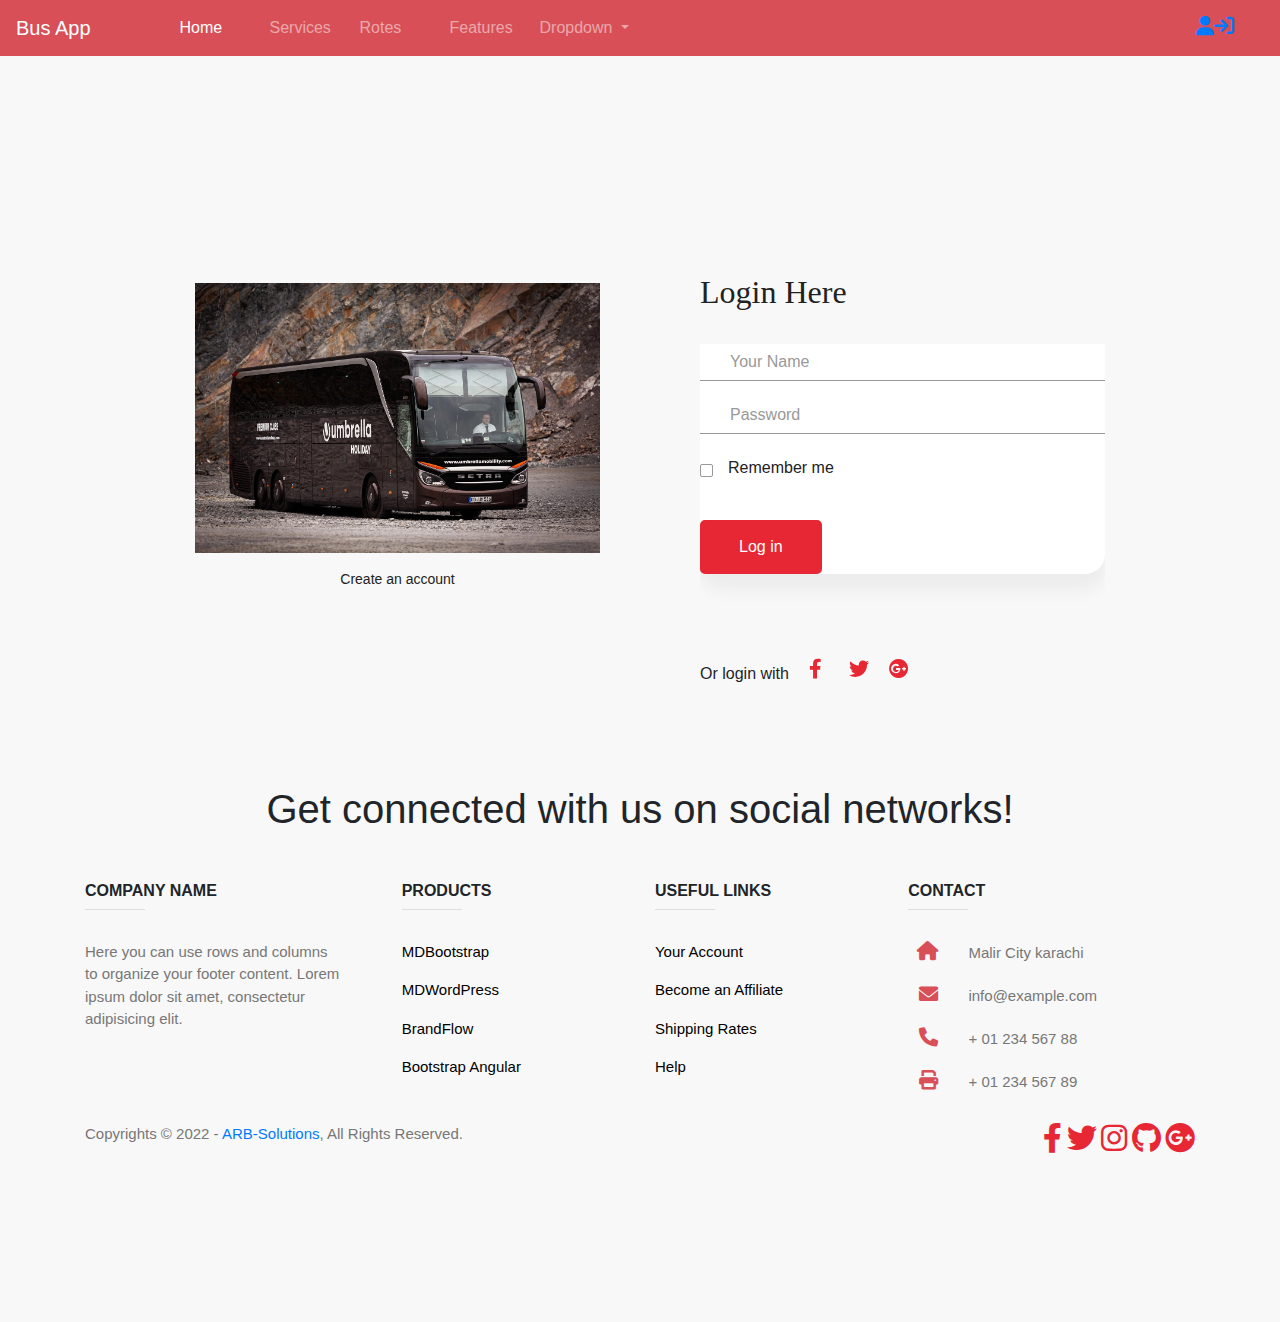
==== login.html @ f2af0d04 "frist commit" ====
<!DOCTYPE html>
<html>
	<head>
		<link rel="shortcut icon" type="image/png" href="img/icon-removebg-preview.png">
		<title>Bus Ticket Book Web</title>
		<!-- font awesome cdn link  -->
		<link rel="stylesheet" href="https://cdnjs.cloudflare.com/ajax/libs/font-awesome/6.0.0/css/all.min.css">
		<meta charset="utf-8">
		<meta name="viewport" content="width=device-width, initial-scale=1">
		<title>Bus web</title>
		<link rel="stylesheet" type="text/css" href="css/login.css">
		<!-- Vendor CSS Files -->
		<link href="assts/css/bootstrap-grid.css" rel="stylesheet">
		<link href="assts/css/bootstrap-grid.css.map" rel="stylesheet">
		<link href="assts/css/bootstrap-grid.min.css" rel="stylesheet">
		<link href="assts/css/bootstrap-grid.min.css.map" rel="stylesheet">
		<link href="assts/css/bootstrap-reboot.css" rel="stylesheet">
		<link href="assts/css/bootstrap-reboot.css.map" rel="stylesheet">
		<link href="assts/css/bootstrap-reboot.min.css" rel="stylesheet">
		<link href="assts/css/bootstrap-reboot.min.css.map" rel="stylesheet">
		<link href="assts/css/bootstrap.css" rel="stylesheet">
		<link href="assts/css/bootstrap.css.map" rel="stylesheet">
		<link href="assts/css/bootstrap.min.css" rel="stylesheet">
		<link href="assts/css/bootstrap.min.css.map" rel="stylesheet">
	  
	</head>
<body>
  <!-- nav -->
<nav class="navbar navbar-expand-lg navbar-dark">
	<a class="navbar-brand" href="inderx.html">Bus App</a>
	<button class="navbar-toggler" type="button" data-toggle="collapse" data-target="#navbarSupportedContent"
		aria-controls="navbarSupportedContent" aria-expanded="false" aria-label="Toggle navigation">
		<span class="navbar-toggler-icon"></span>
	</button>

	<div class="collapse navbar-collapse" id="navbarSupportedContent">
		<ul class="navbar-nav mr-auto">
			<li class="nav-item active">
				<a class="nav-link" href="#">Home <span class="sr-only">(current)</span></a>
			</li>
			<li class="nav-item">
				<a class="nav-link" href="#">Services</a>
			</li>
			<li class="nav-item">
				<a class="nav-link" href="#">Rotes</a>
			</li>
			<li class="nav-item">
				<a class="nav-link" href="#">Features</a>
			</li>
			<span class="abc">
				<li class="nav-item dropdown">
					<a class="nav-link dropdown-toggle" href="#" id="navbarDropdown" role="button"
						data-toggle="dropdown" aria-haspopup="true" aria-expanded="false">
						Dropdown
					</a>
					<div class="dropdown-menu" aria-labelledby="navbarDropdown">
						<a class="dropdown-item" href="#">Action</a>
						<a class="dropdown-item" href="#">Another action</a>
						<div class="dropdown-divider"></div>
						<a class="dropdown-item" href="#">Something else here</a>
					</div>
				</li>
			</span>

		</ul>
		<form class="form-inline my-2 my-lg-0" style="margin-right: 30px;">
			<a href="login.html"><span><i class="fa fa-user" aria-hidden="true"></i></span></a>
			<a href="restrition.html"><span><i class="fa fa-sign-in" aria-hidden="true"></i></span></a>
		</form>
	</div>
</nav>
<!-- nav end -->
  <div class="main">

  <!-- Sign up form -->
  
        <!-- Sing in  Form -->
        <section class="sign-in">
          <div class="container">
              <div class="signin-content">
                  <div class="signin-image">
                      <figure><img src="img/download.jpg" alt="sing up image"></figure>
                      <a href="#" class="signup-image-link">Create an account</a>
                  </div>

                  <div class="signin-form">
                      <h2 class="form-title">Login Here</h2>
                      <form method="POST" class="register-form" id="login-form" action="availableset.html" >
                          <div class="form-group">
                              <label for="your_name"><i class="zmdi zmdi-account material-icons-name"></i></label>
                              <input type="text" name="your_name" id="your_name" placeholder="Your Name"/>
                          </div>
                          <div class="form-group">
                              <label for="your_pass"><i class="zmdi zmdi-lock"></i></label>
                              <input type="password" name="your_pass" id="your_pass" placeholder="Password"/>
                          </div>
                          <div class="form-group">
                              <input type="checkbox" name="remember-me" id="remember-me" class="agree-term" />
                              <label for="remember-me" class="label-agree-term"><span><span></span></span>Remember me</label>
                          </div>
                          <div class="form-group form-button">
                              <input type="submit" name="signin" id="signin" class="form-submit" value="Log in"/>
                          </div>
                      </form>
                      <div class="social-login">
                          <span class="social-label">Or login with</span>
                          <ul class="socials">
                              <li><a href="#"><i class="fab fa-facebook-f"></i></a></li>
                              <li><a href="#"><i class="fab fa-twitter"></i></a></li>
                              <li><a href="#"><i class="fab fa-google-plus"></i></i></a></li>
                          </ul>
                      </div>
                  </div>
              </div>
          </div>
      </section>
      <!-- Footer -->
<footer class="page-footer font-small blue-grey lighten-5">


	<div class="container">

		<!-- Grid row-->
		<div class="he">

			<!-- Grid column -->

			<h1>Get connected with us on social networks!</h1>


		</div>
		<!-- Grid row-->

	</div>

	<!-- Footer Links -->
	<div class="container text-center text-md-left mt-5">

		<!-- Grid row -->
		<div class="row mt-3 dark-grey-text">

			<!-- Grid column -->
			<div class="col-md-3 col-lg-4 col-xl-3 mb-4">

				<!-- Content -->
				<h6 class="text-uppercase font-weight-bold">Company name</h6>
				<hr class="teal accent-3 mb-4 mt-0 d-inline-block mx-auto" style="width: 60px;">
				<p>Here you can use rows and columns to organize your footer content. Lorem ipsum dolor sit
					amet,
					consectetur
					adipisicing elit.</p>

			</div>
			<!-- Grid column -->

			<!-- Grid column -->
			<div class="col-md-2 col-lg-2 col-xl-2 mx-auto mb-4">

				<!-- Links -->
				<h6 class="text-uppercase font-weight-bold">Products</h6>
				<hr class="teal accent-3 mb-4 mt-0 d-inline-block mx-auto" style="width: 60px;">
				<p>
					<a class="dark-grey-text" href="#!">MDBootstrap</a>
				</p>
				<p>
					<a class="dark-grey-text" href="#!">MDWordPress</a>
				</p>
				<p>
					<a class="dark-grey-text" href="#!">BrandFlow</a>
				</p>
				<p>
					<a class="dark-grey-text" href="#!">Bootstrap Angular</a>
				</p>

			</div>
			<!-- Grid column -->

			<!-- Grid column -->
			<div class="col-md-3 col-lg-2 col-xl-2 mx-auto mb-4">

				<!-- Links -->
				<h6 class="text-uppercase font-weight-bold">Useful links</h6>
				<hr class="teal accent-3 mb-4 mt-0 d-inline-block mx-auto" style="width: 60px;">
				<p>
					<a class="dark-grey-text" href="#!">Your Account</a>
				</p>
				<p>
					<a class="dark-grey-text" href="#!">Become an Affiliate</a>
				</p>
				<p>
					<a class="dark-grey-text" href="#!">Shipping Rates</a>
				</p>
				<p>
					<a class="dark-grey-text" href="#!">Help</a>
				</p>

			</div>
			<!-- Grid column -->

			<!-- Grid column -->
			<div class="col-md-4 col-lg-3 col-xl-3 mx-auto mb-md-0 mb-4">

				<!-- Links -->
				<h6 class="text-uppercase font-weight-bold">Contact</h6>
				<hr class="teal accent-3 mb-4 mt-0 d-inline-block mx-auto" style="width: 60px;">
				<p>
					<i class="fas fa-home mr-3"></i> Malir City karachi
				</p>
				<p>
					<i class="fas fa-envelope mr-3"></i> info@example.com
				</p>
				<p>
					<i class="fas fa-phone mr-3"></i> + 01 234 567 88
				</p>
				<p>
					<i class="fas fa-print mr-3"></i> + 01 234 567 89
				</p>

			</div>
			<!-- Grid column -->

		</div>
		<!-- Grid row -->

	</div>
	<!-- Footer Links -->
</footer>
<!-- Footer -->
<!-- copyright -->
<div class="copyright">
	<div class="container">
		<div class="row">
			<div class="col-lg-6 col-md-12">
				<p>Copyrights &copy; 2022 - <a href="https://yaqoob-op.github.io/JAlAL.ARB/">ARB-Solutions</a>,
					All Rights Reserved.</p>
			</div>
			<div class="col-lg-6 text-right col-md-12">
				<div class="social-icons">
					<ul>
						<li><a href="#" target="_blank"><i class="fab fa-facebook-f"></i></a></li>
						<li><a href="#" target="_blank"><i class="fab fa-twitter"></i></a></li>
						<li><a href="#" target="_blank"><i class="fab fa-instagram"></i></a></li>
						<li><a href="#" target="_blank"><i class="fab fa-github"></i></a></li>
						<li><a href="#" target="_blank"><i class="fab fa-google-plus"></i></a></li>
					</ul>
				</div>
			</div>
		</div>
	</div>
</div>
<!-- end copyright -->


</body>
</html>
---- css/login.css ----
nav{
	background: #d84f57;	
}

nav ul {
	display: inline-flex;
	list-style: none;
	color: #fff;
}

nav ul li 
{
	width: 25px;
	margin: 0;
	padding: 0;	
	margin-left: 65px;
} 
nav ul li a
{
	color: #fff;
	text-decoration: none;
}
nav  form span i{
	font-size: 20px;
}
nav  form span i:hover{
	font-size: 35px;
	cursor: pointer;
}
.abc :hover{color: #ffff}
.dropdown:hover .dropdown-menu {
	display: block;
}
.dropdown:hover .dropdown-menu {
	background-color: #d84f57;
}
/*carousel*/
/* @extend display-flex; */
display-flex, .display-flex, .display-flex-center, .signup-content, .signin-content, .social-login, .socials {
  display: flex;
  display: -webkit-flex; }

/* @extend list-type-ulli; */
list-type-ulli, .socials {
  list-style-type: none;
  margin: 0;
  padding: 0; }
a:focus, a:active {
  text-decoration: none;
  outline: none;
  transition: all 300ms ease 0s;
  -moz-transition: all 300ms ease 0s;
  -webkit-transition: all 300ms ease 0s;
  -o-transition: all 300ms ease 0s;
  -ms-transition: all 300ms ease 0s; }

input, select, textarea {
  outline: none;
  appearance: unset !important;
  -moz-appearance: unset !important;
  -webkit-appearance: unset !important;
  -o-appearance: unset !important;
  -ms-appearance: unset !important; }

input::-webkit-outer-spin-button, input::-webkit-inner-spin-button {
  appearance: none !important;
  -moz-appearance: none !important;
  -webkit-appearance: none !important;
  -o-appearance: none !important;
  -ms-appearance: none !important;
  margin: 0; }

input:focus, select:focus, textarea:focus {
  outline: none;
  box-shadow: none !important;
  -moz-box-shadow: none !important;
  -webkit-box-shadow: none !important;
  -o-box-shadow: none !important;
  -ms-box-shadow: none !important; }

input[type=checkbox] {
  appearance: checkbox !important;
  -moz-appearance: checkbox !important;
  -webkit-appearance: checkbox !important;
  -o-appearance: checkbox !important;
  -ms-appearance: checkbox !important; }

input[type=radio] {
  appearance: radio !important;
  -moz-appearance: radio !important;
  -webkit-appearance: radio !important;
  -o-appearance: radio !important;
  -ms-appearance: radio !important; }

img {
  max-width: 100%;
  height: auto; }

figure {
  margin: 0; }

p {
  margin-bottom: 0px;
  font-size: 15px;
  color: #777; }

h2 {
  line-height: 1.66;
  margin: 0;
  padding: 0;
  font-weight: bold;
  color: #222;
  font-family: Poppins;
  font-size: 36px; }

.main {
  background: #f8f8f8;
  padding: 150px 0; }

.clear {
  clear: both; }

body {
  font-size: 13px;
  line-height: 1.8;
  color: #222;
  background: #f8f8f8;
  font-weight: 400;
  font-family: Poppins; }

.register-form {
  width: 900px;
  background: #fff;
  margin: 0 auto;
  box-shadow: 0px 15px 16.83px 0.17px rgba(0, 0, 0, 0.05);
  -moz-box-shadow: 0px 15px 16.83px 0.17px rgba(0, 0, 0, 0.05);
  -webkit-box-shadow: 0px 15px 16.83px 0.17px rgba(0, 0, 0, 0.05);
  -o-box-shadow: 0px 15px 16.83px 0.17px rgba(0, 0, 0, 0.05);
  -ms-box-shadow: 0px 15px 16.83px 0.17px rgba(0, 0, 0, 0.05);
  border-radius: 20px;
  -moz-border-radius: 20px;
  -webkit-border-radius: 20px;
  -o-border-radius: 20px;
  -ms-border-radius: 20px; }

.display-flex {
  justify-content: space-between;
  -moz-justify-content: space-between;
  -webkit-justify-content: space-between;
  -o-justify-content: space-between;
  -ms-justify-content: space-between;
  align-items: center;
  -moz-align-items: center;
  -webkit-align-items: center;
  -o-align-items: center;
  -ms-align-items: center; }

.display-flex-center {
  justify-content: center;
  -moz-justify-content: center;
  -webkit-justify-content: center;
  -o-justify-content: center;
  -ms-justify-content: center;
  align-items: center;
  -moz-align-items: center;
  -webkit-align-items: center;
  -o-align-items: center;
  -ms-align-items: center; }

.position-center {
  position: absolute;
  top: 50%;
  left: 50%;
  transform: translate(-50%, -50%);
  -moz-transform: translate(-50%, -50%);
  -webkit-transform: translate(-50%, -50%);
  -o-transform: translate(-50%, -50%);
  -ms-transform: translate(-50%, -50%); }

.signup {
  margin-bottom: 150px; }

.signup-content {
  padding: 75px 0; }

.signup-form, .signup-image, .signin-form, .signin-image {
  width: 50%;
  overflow: hidden; }

.signup-image {
  margin: 0 55px; }

.form-title {
  margin-bottom: 33px; }

.signup-image {
  margin-top: 45px; }

figure {
  margin-bottom: 50px;
  text-align: center; }

.form-submit {
  display: inline-block;
  background:#e72734;
  color: #fff;
  border-bottom: none;
  width: auto;
  padding: 15px 39px;
  border-radius: 5px;
  -moz-border-radius: 5px;
  -webkit-border-radius: 5px;
  -o-border-radius: 5px;
  -ms-border-radius: 5px;
  margin-top: 25px;
  cursor: pointer; }
  .form-submit:hover {
    background: lightgray; }

#signin {
  margin-top: 16px; }

.signup-image-link {
  font-size: 14px;
  color: #222;
  display: block;
  text-align: center; }

.term-service {
  font-size: 13px;
  color: #222; }

.signup-form {
  margin-left: 75px;
  margin-right: 75px;
  padding-left: 34px; }

.register-form {
  width: 100%; }

.form-group {
  position: relative;
  margin-bottom: 25px;
  overflow: hidden; }
  .form-group:last-child {
    margin-bottom: 0px; }

input {
  width: 100%;
  display: block;
  border: none;
  border-bottom: 1px solid #999;
  padding: 6px 30px;
  font-family: Poppins;
  box-sizing: border-box; }
  input::-webkit-input-placeholder {
    color: #999; }
  input::-moz-placeholder {
    color: #999; }
  input:-ms-input-placeholder {
    color: #999; }
  input:-moz-placeholder {
    color: #999; }
  input:focus {
    border-bottom: 1px solid #222; }
    input:focus::-webkit-input-placeholder {
      color: #222; }
    input:focus::-moz-placeholder {
      color: #222; }
    input:focus:-ms-input-placeholder {
      color: #222; }
    input:focus:-moz-placeholder {
      color: #222; }

input[type=checkbox]:not(old) {
  width: 2em;
  margin: 0;
  padding: 0;
  font-size: 1em;
  display: none; }

input[type=checkbox]:not(old) + label {
  display: inline-block;
  line-height: 1.5em;
  margin-top: 6px; }

input[type=checkbox]:not(old) + label > span {
  display: inline-block;
  width: 13px;
  height: 13px;
  margin-right: 15px;
  margin-bottom: 3px;
  border: 1px solid #999;
  border-radius: 2px;
  -moz-border-radius: 2px;
  -webkit-border-radius: 2px;
  -o-border-radius: 2px;
  -ms-border-radius: 2px;
  background: white;
  background-image: -moz-linear-gradient(white, white);
  background-image: -ms-linear-gradient(white, white);
  background-image: -o-linear-gradient(white, white);
  background-image: -webkit-linear-gradient(white, white);
  background-image: linear-gradient(white, white);
  vertical-align: bottom; }

input[type=checkbox]:not(old):checked + label > span {
  background-image: -moz-linear-gradient(white, white);
  background-image: -ms-linear-gradient(white, white);
  background-image: -o-linear-gradient(white, white);
  background-image: -webkit-linear-gradient(white, white);
  background-image: linear-gradient(white, white); }

input[type=checkbox]:not(old):checked + label > span:before {
  content: '\f26b';
  display: block;
  color: #222;
  font-size: 11px;
  line-height: 1.2;
  text-align: center;
  font-family: 'Material-Design-Iconic-Font';
  font-weight: bold; }

.agree-term {
  display: inline-block;
  width: auto; }

label {
  position: absolute;
  left: 0;
  top: 50%;
  transform: translateY(-50%);
  -moz-transform: translateY(-50%);
  -webkit-transform: translateY(-50%);
  -o-transform: translateY(-50%);
  -ms-transform: translateY(-50%);
  color: #222; }

.label-has-error {
  top: 22%; }

label.error {
  position: relative;
  background: url("../images/unchecked.gif") no-repeat;
  background-position-y: 3px;
  padding-left: 20px;
  display: block;
  margin-top: 20px; }

label.valid {
  display: block;
  position: absolute;
  right: 0;
  left: auto;
  margin-top: -6px;
  width: 20px;
  height: 20px;
  background: transparent; }
  label.valid:after {
    font-family: 'Material-Design-Iconic-Font';
    content: '\f269';
    width: 100%;
    height: 100%;
    position: absolute;
    /* right: 0; */
    font-size: 16px;
    color:#e72734; }

.label-agree-term {
  position: relative;
  top: 0%;
  transform: translateY(0);
  -moz-transform: translateY(0);
  -webkit-transform: translateY(0);
  -o-transform: translateY(0);
  -ms-transform: translateY(0); }

.material-icons-name {
  font-size: 18px; }

.signin-content {
  padding-top: 67px;
  padding-bottom: 87px; }

.social-login {
  align-items: center;
  -moz-align-items: center;
  -webkit-align-items: center;
  -o-align-items: center;
  -ms-align-items: center;
  margin-top: 80px; }

.social-label {
  display: inline-block;
  margin-right: 15px; }

.socials li {
  padding: 5px; }
  .socials li:last-child {
    margin-right: 0px; }
  .socials li a {
    text-decoration: none; }
    .socials li a i {
      width: 30px;
      height: 30px;
      color: #e72734;
      font-size: 20px;
      border-radius: 5px;
      -moz-border-radius: 5px;
      -webkit-border-radius: 5px;
      -o-border-radius: 5px;
      -ms-border-radius: 5px;
      transform: translateZ(0);
      -moz-transform: translateZ(0);
      -webkit-transform: translateZ(0);
      -o-transform: translateZ(0);
      -ms-transform: translateZ(0);
      -webkit-transition-duration: 0.3s;
      transition-duration: 0.3s;
      -webkit-transition-property: transform;
      transition-property: transform;
      -webkit-transition-timing-function: ease-out;
      transition-timing-function: ease-out; }
  .socials li:hover a i {
    -webkit-transform: scale(1.3) translateZ(0);
    transform: scale(1.3) translateZ(0); }

.zmdi-facebook {
  background: #3b5998; }

.zmdi-twitter {
  background: #1da0f2; }

.zmdi-google {
  background: #e72734; }

.signin-form {
  margin-right: 90px;
  margin-left: 80px; }

.signin-image {
  margin-left: 110px;
  margin-right: 20px;
  margin-top: 10px; }

@media screen and (max-width: 1200px) {
  .container {
    width: calc( 100% - 30px);
    max-width: 100%; } }
@media screen and (min-width: 1024px) {
  .container {
    max-width: 1200px; } }
@media screen and (max-width: 768px) {
  .signup-content, .signin-content {
    flex-direction: column;
    -moz-flex-direction: column;
    -webkit-flex-direction: column;
    -o-flex-direction: column;
    -ms-flex-direction: column;
    justify-content: center;
    -moz-justify-content: center;
    -webkit-justify-content: center;
    -o-justify-content: center;
    -ms-justify-content: center; }

  .signup-form {
    margin-left: 0px;
    margin-right: 0px;
    padding-left: 0px;
    /* box-sizing: border-box; */
    padding: 0 30px; }

  .signin-image {
    margin-left: 0px;
    margin-right: 0px;
    margin-top: 50px;
    order: 2;
    -moz-order: 2;
    -webkit-order: 2;
    -o-order: 2;
    -ms-order: 2; }

  .signup-form, .signup-image, .signin-form, .signin-image {
    width: auto; }

  .social-login {
    justify-content: center;
    -moz-justify-content: center;
    -webkit-justify-content: center;
    -o-justify-content: center;
    -ms-justify-content: center; }

  .form-button {
    text-align: center; }

  .signin-form {
    order: 1;
    -moz-order: 1;
    -webkit-order: 1;
    -o-order: 1;
    -ms-order: 1;
    margin-right: 0px;
    margin-left: 0px;
    padding: 0 30px; }

  .form-title {
    text-align: center; } }
@media screen and (max-width: 400px) {
  .social-login {
    flex-direction: column;
    -moz-flex-direction: column;
    -webkit-flex-direction: column;
    -o-flex-direction: column;
    -ms-flex-direction: column; }

  .social-label {
    margin-right: 0px;
    margin-bottom: 10px; } }

/*# sourceMappingURL=style.css.map */
footer{
	margin: 4px;
}
.he h1{
	text-align: center;
}
.he h1:hover{
	color:#d84f57;
	transition: all 1s ease;
	cursor: pointer;
}
footer i{
	color:  #d84f57;
	height: 27px;
    text-align: center;
    font-size: 19.2px;
    width: 40px;
}
footer i:hover{
	width: 30px;
	transition: all 1s ease;
}
footer ul li{
	list-style: none;
}
footer a{
	color: black;
	text-decoration: none;
}

.copyright ul li{
	display:inline-block;
	list-style: none;
}
.copyright ul li i{
	color:#e72734 ;
	font-size: 30px;
}
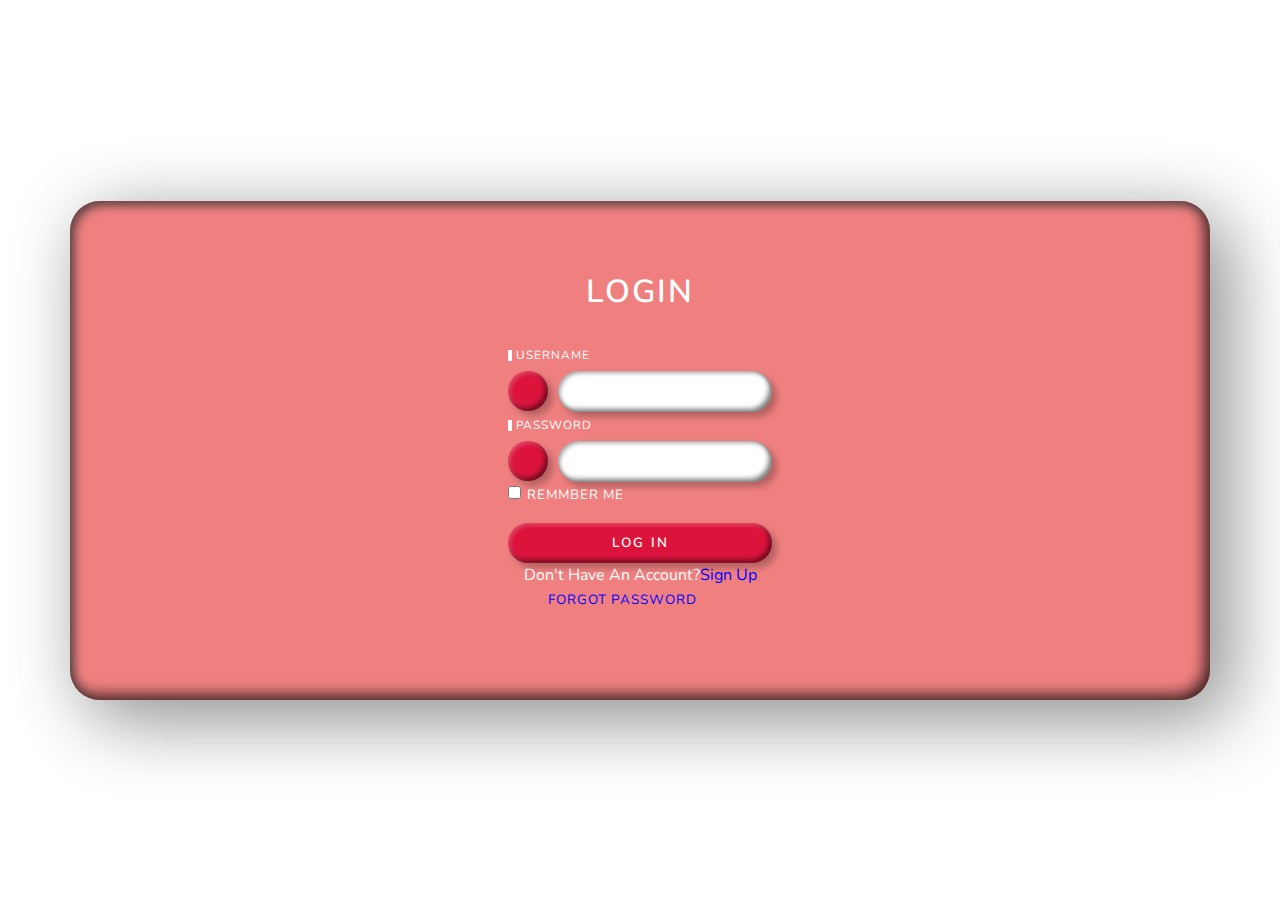
==== commit 3cd26261: "files" ====
--- a/login.html
+++ b/login.html
@@ -1,255 +1,61 @@
 <!DOCTYPE html>
 <html>
-	<head>
-		<link rel="shortcut icon" type="image/png" href="img/icon-removebg-preview.png">
-		<title>Bus Ticket Book Web</title>
-		<!-- font awesome cdn link  -->
-		<link rel="stylesheet" href="https://cdnjs.cloudflare.com/ajax/libs/font-awesome/6.0.0/css/all.min.css">
-		<meta charset="utf-8">
-		<meta name="viewport" content="width=device-width, initial-scale=1">
-		<title>Bus web</title>
-		<link rel="stylesheet" type="text/css" href="css/login.css">
-		<!-- Vendor CSS Files -->
-		<link href="assts/css/bootstrap-grid.css" rel="stylesheet">
-		<link href="assts/css/bootstrap-grid.css.map" rel="stylesheet">
-		<link href="assts/css/bootstrap-grid.min.css" rel="stylesheet">
-		<link href="assts/css/bootstrap-grid.min.css.map" rel="stylesheet">
-		<link href="assts/css/bootstrap-reboot.css" rel="stylesheet">
-		<link href="assts/css/bootstrap-reboot.css.map" rel="stylesheet">
-		<link href="assts/css/bootstrap-reboot.min.css" rel="stylesheet">
-		<link href="assts/css/bootstrap-reboot.min.css.map" rel="stylesheet">
-		<link href="assts/css/bootstrap.css" rel="stylesheet">
-		<link href="assts/css/bootstrap.css.map" rel="stylesheet">
-		<link href="assts/css/bootstrap.min.css" rel="stylesheet">
-		<link href="assts/css/bootstrap.min.css.map" rel="stylesheet">
-	  
-	</head>
+<head>
+	<link rel="shortcut icon" type="image/png" href="img/icon-removebg-preview.png">
+	<title>Bus Ticket Book Web</title>
+	<!-- font awesome cdn link  -->
+	<link rel="stylesheet" href="https://cdnjs.cloudflare.com/ajax/libs/font-awesome/6.0.0/css/all.min.css">
+	<meta charset="utf-8">
+	<meta name="viewport" content="width=device-width, initial-scale=1">
+	<title>Bus web</title>
+	<link rel="stylesheet" type="text/css" href="css/login.css">
+	<!-- Vendor CSS Files -->
+	<link rel="stylesheet" type="text/css" href="./assts/css/bootstrap.min.css">
+	<script src="./assts/js/jquery-3.4.1.slim.min.js"></script>
+</head>
 <body>
-  <!-- nav -->
-<nav class="navbar navbar-expand-lg navbar-dark">
-	<a class="navbar-brand" href="inderx.html">Bus App</a>
-	<button class="navbar-toggler" type="button" data-toggle="collapse" data-target="#navbarSupportedContent"
-		aria-controls="navbarSupportedContent" aria-expanded="false" aria-label="Toggle navigation">
-		<span class="navbar-toggler-icon"></span>
-	</button>
-
-	<div class="collapse navbar-collapse" id="navbarSupportedContent">
-		<ul class="navbar-nav mr-auto">
-			<li class="nav-item active">
-				<a class="nav-link" href="#">Home <span class="sr-only">(current)</span></a>
-			</li>
-			<li class="nav-item">
-				<a class="nav-link" href="#">Services</a>
-			</li>
-			<li class="nav-item">
-				<a class="nav-link" href="#">Rotes</a>
-			</li>
-			<li class="nav-item">
-				<a class="nav-link" href="#">Features</a>
-			</li>
-			<span class="abc">
-				<li class="nav-item dropdown">
-					<a class="nav-link dropdown-toggle" href="#" id="navbarDropdown" role="button"
-						data-toggle="dropdown" aria-haspopup="true" aria-expanded="false">
-						Dropdown
-					</a>
-					<div class="dropdown-menu" aria-labelledby="navbarDropdown">
-						<a class="dropdown-item" href="#">Action</a>
-						<a class="dropdown-item" href="#">Another action</a>
-						<div class="dropdown-divider"></div>
-						<a class="dropdown-item" href="#">Something else here</a>
-					</div>
-				</li>
-			</span>
-
-		</ul>
-		<form class="form-inline my-2 my-lg-0" style="margin-right: 30px;">
-			<a href="login.html"><span><i class="fa fa-user" aria-hidden="true"></i></span></a>
-			<a href="restrition.html"><span><i class="fa fa-sign-in" aria-hidden="true"></i></span></a>
+	<div class="container">
+		<form>
+			<h3>Login</h3>
+			<div class="inputBox">
+				<span>Username</span>
+				<div class="box">
+					<div class="icon"><ion-icon name="person"></ion-icon></div>
+					<input type="text" required>
+				</div>
+			</div>
+			<div class="inputBox">
+				<span>Password</span>
+				<div class="box">
+					<div class="icon"><ion-icon name="lock-closed"></ion-icon></div>
+					<input type="password" required>
+				</div>
+			</div>
+			<label>
+				<input type="checkbox">Remmber Me
+			</label>
+			<div class="inputBox">
+				<div class="box">
+					<input type="submit" value="Log In">
+				</div>
+			</div>
+			<div class="d-flex justify-content-center links" style="color: #fff; text-align: center;">
+                            Don't Have An Account?<a href="SignUp.html" style="color: blue;">Sign Up</a>
+                        </div>
+			<a href="forgot.html" class="forgot" class="d-flex justify-content-center">Forgot Password</a>
+			<div class="social_icon">
+                            <span>
+                                <a href="#"><ion-icon name="logo-facebook"></ion-icon></a>
+                            </span>
+                            <span>
+                                <ion-icon name="logo-google"></ion-icon>
+                            </span>
+                            <span>
+                                <ion-icon name="logo-twitter"></ion-icon>
+                            </span>
+                        </div>
 		</form>
 	</div>
-</nav>
-<!-- nav end -->
-  <div class="main">
-
-  <!-- Sign up form -->
-  
-        <!-- Sing in  Form -->
-        <section class="sign-in">
-          <div class="container">
-              <div class="signin-content">
-                  <div class="signin-image">
-                      <figure><img src="img/download.jpg" alt="sing up image"></figure>
-                      <a href="#" class="signup-image-link">Create an account</a>
-                  </div>
-
-                  <div class="signin-form">
-                      <h2 class="form-title">Login Here</h2>
-                      <form method="POST" class="register-form" id="login-form" action="availableset.html" >
-                          <div class="form-group">
-                              <label for="your_name"><i class="zmdi zmdi-account material-icons-name"></i></label>
-                              <input type="text" name="your_name" id="your_name" placeholder="Your Name"/>
-                          </div>
-                          <div class="form-group">
-                              <label for="your_pass"><i class="zmdi zmdi-lock"></i></label>
-                              <input type="password" name="your_pass" id="your_pass" placeholder="Password"/>
-                          </div>
-                          <div class="form-group">
-                              <input type="checkbox" name="remember-me" id="remember-me" class="agree-term" />
-                              <label for="remember-me" class="label-agree-term"><span><span></span></span>Remember me</label>
-                          </div>
-                          <div class="form-group form-button">
-                              <input type="submit" name="signin" id="signin" class="form-submit" value="Log in"/>
-                          </div>
-                      </form>
-                      <div class="social-login">
-                          <span class="social-label">Or login with</span>
-                          <ul class="socials">
-                              <li><a href="#"><i class="fab fa-facebook-f"></i></a></li>
-                              <li><a href="#"><i class="fab fa-twitter"></i></a></li>
-                              <li><a href="#"><i class="fab fa-google-plus"></i></i></a></li>
-                          </ul>
-                      </div>
-                  </div>
-              </div>
-          </div>
-      </section>
-      <!-- Footer -->
-<footer class="page-footer font-small blue-grey lighten-5">
-
-
-	<div class="container">
-
-		<!-- Grid row-->
-		<div class="he">
-
-			<!-- Grid column -->
-
-			<h1>Get connected with us on social networks!</h1>
-
-
-		</div>
-		<!-- Grid row-->
-
-	</div>
-
-	<!-- Footer Links -->
-	<div class="container text-center text-md-left mt-5">
-
-		<!-- Grid row -->
-		<div class="row mt-3 dark-grey-text">
-
-			<!-- Grid column -->
-			<div class="col-md-3 col-lg-4 col-xl-3 mb-4">
-
-				<!-- Content -->
-				<h6 class="text-uppercase font-weight-bold">Company name</h6>
-				<hr class="teal accent-3 mb-4 mt-0 d-inline-block mx-auto" style="width: 60px;">
-				<p>Here you can use rows and columns to organize your footer content. Lorem ipsum dolor sit
-					amet,
-					consectetur
-					adipisicing elit.</p>
-
-			</div>
-			<!-- Grid column -->
-
-			<!-- Grid column -->
-			<div class="col-md-2 col-lg-2 col-xl-2 mx-auto mb-4">
-
-				<!-- Links -->
-				<h6 class="text-uppercase font-weight-bold">Products</h6>
-				<hr class="teal accent-3 mb-4 mt-0 d-inline-block mx-auto" style="width: 60px;">
-				<p>
-					<a class="dark-grey-text" href="#!">MDBootstrap</a>
-				</p>
-				<p>
-					<a class="dark-grey-text" href="#!">MDWordPress</a>
-				</p>
-				<p>
-					<a class="dark-grey-text" href="#!">BrandFlow</a>
-				</p>
-				<p>
-					<a class="dark-grey-text" href="#!">Bootstrap Angular</a>
-				</p>
-
-			</div>
-			<!-- Grid column -->
-
-			<!-- Grid column -->
-			<div class="col-md-3 col-lg-2 col-xl-2 mx-auto mb-4">
-
-				<!-- Links -->
-				<h6 class="text-uppercase font-weight-bold">Useful links</h6>
-				<hr class="teal accent-3 mb-4 mt-0 d-inline-block mx-auto" style="width: 60px;">
-				<p>
-					<a class="dark-grey-text" href="#!">Your Account</a>
-				</p>
-				<p>
-					<a class="dark-grey-text" href="#!">Become an Affiliate</a>
-				</p>
-				<p>
-					<a class="dark-grey-text" href="#!">Shipping Rates</a>
-				</p>
-				<p>
-					<a class="dark-grey-text" href="#!">Help</a>
-				</p>
-
-			</div>
-			<!-- Grid column -->
-
-			<!-- Grid column -->
-			<div class="col-md-4 col-lg-3 col-xl-3 mx-auto mb-md-0 mb-4">
-
-				<!-- Links -->
-				<h6 class="text-uppercase font-weight-bold">Contact</h6>
-				<hr class="teal accent-3 mb-4 mt-0 d-inline-block mx-auto" style="width: 60px;">
-				<p>
-					<i class="fas fa-home mr-3"></i> Malir City karachi
-				</p>
-				<p>
-					<i class="fas fa-envelope mr-3"></i> info@example.com
-				</p>
-				<p>
-					<i class="fas fa-phone mr-3"></i> + 01 234 567 88
-				</p>
-				<p>
-					<i class="fas fa-print mr-3"></i> + 01 234 567 89
-				</p>
-
-			</div>
-			<!-- Grid column -->
-
-		</div>
-		<!-- Grid row -->
-
-	</div>
-	<!-- Footer Links -->
-</footer>
-<!-- Footer -->
-<!-- copyright -->
-<div class="copyright">
-	<div class="container">
-		<div class="row">
-			<div class="col-lg-6 col-md-12">
-				<p>Copyrights &copy; 2022 - <a href="https://yaqoob-op.github.io/JAlAL.ARB/">ARB-Solutions</a>,
-					All Rights Reserved.</p>
-			</div>
-			<div class="col-lg-6 text-right col-md-12">
-				<div class="social-icons">
-					<ul>
-						<li><a href="#" target="_blank"><i class="fab fa-facebook-f"></i></a></li>
-						<li><a href="#" target="_blank"><i class="fab fa-twitter"></i></a></li>
-						<li><a href="#" target="_blank"><i class="fab fa-instagram"></i></a></li>
-						<li><a href="#" target="_blank"><i class="fab fa-github"></i></a></li>
-						<li><a href="#" target="_blank"><i class="fab fa-google-plus"></i></a></li>
-					</ul>
-				</div>
-			</div>
-		</div>
-	</div>
-</div>
-<!-- end copyright -->
-
 
 </body>
 </html>--- a/css/login.css
+++ b/css/login.css
@@ -1,559 +1,134 @@
-nav{
-	background: #d84f57;	
+@import url('https://fonts.googleapis.com/css2?family=Nunito:wght@200;300;400;600;700&display=swap');
+*{
+  padding: 0;
+  margin: 0;
+  box-sizing: border-box;
+  font-family: 'Nunito', sans-serif;
 }
 
-nav ul {
-	display: inline-flex;
-	list-style: none;
-	color: #fff;
+body{
+  display: flex;
+  justify-content: center;
+  align-items: center;
+  min-height: 100vh;
+  background: #2f363e;
+  position: relative;
+  
 }
-
-nav ul li 
-{
-	width: 25px;
-	margin: 0;
-	padding: 0;	
-	margin-left: 65px;
-} 
-nav ul li a
-{
-	color: #fff;
-	text-decoration: none;
+.container{
+  position: relative;
+  width: 349px;
+  min-height: 499px;
+  display: flex;
+  justify-content: center;
+  align-items: center;
+  background: lightcoral;
+  box-shadow: 25px 25px 74px rgb(0,0,0,0.25),
+  10px 10px 70px rgba(0,0,0,0.25),
+  inset 5px 5px 10px rgba(0,0,0,0.5),
+  inset 5px 5px 10px rgba(255,255,255,0.2),
+  inset -5px -5px 15px rgba(0,0,0,0.75);
+  border-radius: 30px;
+  padding: 50px; 
 }
-nav  form span i{
-	font-size: 20px;
+.container h3{
+  color: #fff;
+  font-weight: 600;
+  font-size: 2em;
+  width: 100%;
+  text-align: center;
+  margin-bottom: 30px;
+  letter-spacing: 2px;
+  text-transform: uppercase;
 }
-nav  form span i:hover{
-	font-size: 35px;
-	cursor: pointer;
+.inputBox span{
+  display: inline-block;
+  color: #fff;
+  margin-bottom: 10px;
+  text-transform: uppercase;
+  letter-spacing: 1px;
+  font-size: 0.74em;
+  border-left: 4px solid #fff;
+  padding-left: 4px;
+  line-height: 1em;
 }
-.abc :hover{color: #ffff}
-.dropdown:hover .dropdown-menu {
-	display: block;
+.inputBox .box{
+  display: flex;
 }
-.dropdown:hover .dropdown-menu {
-	background-color: #d84f57;
+.inputBox .box .icon{
+  position: relative;
+  min-width: 40px;
+  height: 40px;
+  background: crimson;
+  display: flex;
+  justify-content: center;
+  align-items: center;
+  border-radius: 50%;
+  margin-right: 10px;
+  color: #fff;
+  font-size: 1.15em;
+  box-shadow: 5px 5px 7px rgba(0,0,0,0.25),
+  inset 2px 2px 4px rgba(255,255,255,0.25),
+  inset -3px -3px 5px rgba(0,0,0,0.5);
 }
-/*carousel*/
-/* @extend display-flex; */
-display-flex, .display-flex, .display-flex-center, .signup-content, .signin-content, .social-login, .socials {
+.inputBox .box input{
+  position: relative;
+  width: 100%;
+  border: none;
+  outline: none;
+  padding: 10px 20px;
+  border-radius: 30px;
+  text-transform: uppercase;
+  letter-spacing: 1px;
+  font-size: 0.84em;
+  box-shadow: 5px 5px 7px rgba(0,0,0,0.25),
+  inset 2px 2px 4px rgba(0,0,0,0.35),
+  inset -3px -3px 5px rgba(0,0,0,0.5);  
+}
+.inputBox .box input[type="submit"]{
+  background: crimson;
+  box-shadow: 5px 5px 7px rgba(0,0,0,0.25),
+  inset 2px 2px 4px rgba(255,255,255,0.25),
+  inset -3px -3px 5px rgba(0,0,0,0.5);
+  color: #fff;
+  cursor: pointer;
+  text-transform: uppercase;
+  letter-spacing: 2px;
+  font-weight: 600;
+  margin-top: 10px;
+}
+.inputBox .box input[type="submit"]:hover{
+  filter: brightness(1.1);
+}
+label{
+  color: #fff;
+  text-transform: uppercase;
+  letter-spacing: 1px;
+  font-size: 0.84em;
   display: flex;
-  display: -webkit-flex; }
-
-/* @extend list-type-ulli; */
-list-type-ulli, .socials {
-  list-style-type: none;
-  margin: 0;
-  padding: 0; }
-a:focus, a:active {
+  align-items: center;
+}
+label input{
+  margin-right: 6px;
+}
+.forgot{
+  text-transform: uppercase;
+  color: blue;
+  letter-spacing: 1px;
+  font-size: 0.84em;
   text-decoration: none;
-  outline: none;
-  transition: all 300ms ease 0s;
-  -moz-transition: all 300ms ease 0s;
-  -webkit-transition: all 300ms ease 0s;
-  -o-transition: all 300ms ease 0s;
-  -ms-transition: all 300ms ease 0s; }
-
-input, select, textarea {
-  outline: none;
-  appearance: unset !important;
-  -moz-appearance: unset !important;
-  -webkit-appearance: unset !important;
-  -o-appearance: unset !important;
-  -ms-appearance: unset !important; }
-
-input::-webkit-outer-spin-button, input::-webkit-inner-spin-button {
-  appearance: none !important;
-  -moz-appearance: none !important;
-  -webkit-appearance: none !important;
-  -o-appearance: none !important;
-  -ms-appearance: none !important;
-  margin: 0; }
-
-input:focus, select:focus, textarea:focus {
-  outline: none;
-  box-shadow: none !important;
-  -moz-box-shadow: none !important;
-  -webkit-box-shadow: none !important;
-  -o-box-shadow: none !important;
-  -ms-box-shadow: none !important; }
-
-input[type=checkbox] {
-  appearance: checkbox !important;
-  -moz-appearance: checkbox !important;
-  -webkit-appearance: checkbox !important;
-  -o-appearance: checkbox !important;
-  -ms-appearance: checkbox !important; }
-
-input[type=radio] {
-  appearance: radio !important;
-  -moz-appearance: radio !important;
-  -webkit-appearance: radio !important;
-  -o-appearance: radio !important;
-  -ms-appearance: radio !important; }
-
-img {
-  max-width: 100%;
-  height: auto; }
-
-figure {
-  margin: 0; }
-
-p {
-  margin-bottom: 0px;
-  font-size: 15px;
-  color: #777; }
-
-h2 {
-  line-height: 1.66;
-  margin: 0;
-  padding: 0;
-  font-weight: bold;
-  color: #222;
-  font-family: Poppins;
-  font-size: 36px; }
-
-.main {
-  background: #f8f8f8;
-  padding: 150px 0; }
-
-.clear {
-  clear: both; }
-
-body {
-  font-size: 13px;
-  line-height: 1.8;
-  color: #222;
-  background: #f8f8f8;
-  font-weight: 400;
-  font-family: Poppins; }
-
-.register-form {
-  width: 900px;
-  background: #fff;
-  margin: 0 auto;
-  box-shadow: 0px 15px 16.83px 0.17px rgba(0, 0, 0, 0.05);
-  -moz-box-shadow: 0px 15px 16.83px 0.17px rgba(0, 0, 0, 0.05);
-  -webkit-box-shadow: 0px 15px 16.83px 0.17px rgba(0, 0, 0, 0.05);
-  -o-box-shadow: 0px 15px 16.83px 0.17px rgba(0, 0, 0, 0.05);
-  -ms-box-shadow: 0px 15px 16.83px 0.17px rgba(0, 0, 0, 0.05);
-  border-radius: 20px;
-  -moz-border-radius: 20px;
-  -webkit-border-radius: 20px;
-  -o-border-radius: 20px;
-  -ms-border-radius: 20px; }
-
-.display-flex {
-  justify-content: space-between;
-  -moz-justify-content: space-between;
-  -webkit-justify-content: space-between;
-  -o-justify-content: space-between;
-  -ms-justify-content: space-between;
+  margin-left: 40px;
+  margin-top: 10px;
+}
+.social_icon{
+  font-size: 30px;
+  justify-content: center;
   align-items: center;
-  -moz-align-items: center;
-  -webkit-align-items: center;
-  -o-align-items: center;
-  -ms-align-items: center; }
-
-.display-flex-center {
-  justify-content: center;
-  -moz-justify-content: center;
-  -webkit-justify-content: center;
-  -o-justify-content: center;
-  -ms-justify-content: center;
-  align-items: center;
-  -moz-align-items: center;
-  -webkit-align-items: center;
-  -o-align-items: center;
-  -ms-align-items: center; }
-
-.position-center {
-  position: absolute;
-  top: 50%;
-  left: 50%;
-  transform: translate(-50%, -50%);
-  -moz-transform: translate(-50%, -50%);
-  -webkit-transform: translate(-50%, -50%);
-  -o-transform: translate(-50%, -50%);
-  -ms-transform: translate(-50%, -50%); }
-
-.signup {
-  margin-bottom: 150px; }
-
-.signup-content {
-  padding: 75px 0; }
-
-.signup-form, .signup-image, .signin-form, .signin-image {
-  width: 50%;
-  overflow: hidden; }
-
-.signup-image {
-  margin: 0 55px; }
-
-.form-title {
-  margin-bottom: 33px; }
-
-.signup-image {
-  margin-top: 45px; }
-
-figure {
-  margin-bottom: 50px;
-  text-align: center; }
-
-.form-submit {
-  display: inline-block;
-  background:#e72734;
-  color: #fff;
-  border-bottom: none;
-  width: auto;
-  padding: 15px 39px;
-  border-radius: 5px;
-  -moz-border-radius: 5px;
-  -webkit-border-radius: 5px;
-  -o-border-radius: 5px;
-  -ms-border-radius: 5px;
-  margin-top: 25px;
-  cursor: pointer; }
-  .form-submit:hover {
-    background: lightgray; }
-
-#signin {
-  margin-top: 16px; }
-
-.signup-image-link {
-  font-size: 14px;
-  color: #222;
-  display: block;
-  text-align: center; }
-
-.term-service {
-  font-size: 13px;
-  color: #222; }
-
-.signup-form {
-  margin-left: 75px;
-  margin-right: 75px;
-  padding-left: 34px; }
-
-.register-form {
-  width: 100%; }
-
-.form-group {
-  position: relative;
-  margin-bottom: 25px;
-  overflow: hidden; }
-  .form-group:last-child {
-    margin-bottom: 0px; }
-
-input {
-  width: 100%;
-  display: block;
-  border: none;
-  border-bottom: 1px solid #999;
-  padding: 6px 30px;
-  font-family: Poppins;
-  box-sizing: border-box; }
-  input::-webkit-input-placeholder {
-    color: #999; }
-  input::-moz-placeholder {
-    color: #999; }
-  input:-ms-input-placeholder {
-    color: #999; }
-  input:-moz-placeholder {
-    color: #999; }
-  input:focus {
-    border-bottom: 1px solid #222; }
-    input:focus::-webkit-input-placeholder {
-      color: #222; }
-    input:focus::-moz-placeholder {
-      color: #222; }
-    input:focus:-ms-input-placeholder {
-      color: #222; }
-    input:focus:-moz-placeholder {
-      color: #222; }
-
-input[type=checkbox]:not(old) {
-  width: 2em;
-  margin: 0;
-  padding: 0;
-  font-size: 1em;
-  display: none; }
-
-input[type=checkbox]:not(old) + label {
-  display: inline-block;
-  line-height: 1.5em;
-  margin-top: 6px; }
-
-input[type=checkbox]:not(old) + label > span {
-  display: inline-block;
-  width: 13px;
-  height: 13px;
-  margin-right: 15px;
-  margin-bottom: 3px;
-  border: 1px solid #999;
-  border-radius: 2px;
-  -moz-border-radius: 2px;
-  -webkit-border-radius: 2px;
-  -o-border-radius: 2px;
-  -ms-border-radius: 2px;
-  background: white;
-  background-image: -moz-linear-gradient(white, white);
-  background-image: -ms-linear-gradient(white, white);
-  background-image: -o-linear-gradient(white, white);
-  background-image: -webkit-linear-gradient(white, white);
-  background-image: linear-gradient(white, white);
-  vertical-align: bottom; }
-
-input[type=checkbox]:not(old):checked + label > span {
-  background-image: -moz-linear-gradient(white, white);
-  background-image: -ms-linear-gradient(white, white);
-  background-image: -o-linear-gradient(white, white);
-  background-image: -webkit-linear-gradient(white, white);
-  background-image: linear-gradient(white, white); }
-
-input[type=checkbox]:not(old):checked + label > span:before {
-  content: '\f26b';
-  display: block;
-  color: #222;
-  font-size: 11px;
-  line-height: 1.2;
-  text-align: center;
-  font-family: 'Material-Design-Iconic-Font';
-  font-weight: bold; }
-
-.agree-term {
-  display: inline-block;
-  width: auto; }
-
-label {
-  position: absolute;
-  left: 0;
-  top: 50%;
-  transform: translateY(-50%);
-  -moz-transform: translateY(-50%);
-  -webkit-transform: translateY(-50%);
-  -o-transform: translateY(-50%);
-  -ms-transform: translateY(-50%);
-  color: #222; }
-
-.label-has-error {
-  top: 22%; }
-
-label.error {
-  position: relative;
-  background: url("../images/unchecked.gif") no-repeat;
-  background-position-y: 3px;
-  padding-left: 20px;
-  display: block;
-  margin-top: 20px; }
-
-label.valid {
-  display: block;
-  position: absolute;
-  right: 0;
-  left: auto;
-  margin-top: -6px;
-  width: 20px;
-  height: 20px;
-  background: transparent; }
-  label.valid:after {
-    font-family: 'Material-Design-Iconic-Font';
-    content: '\f269';
-    width: 100%;
-    height: 100%;
-    position: absolute;
-    /* right: 0; */
-    font-size: 16px;
-    color:#e72734; }
-
-.label-agree-term {
-  position: relative;
-  top: 0%;
-  transform: translateY(0);
-  -moz-transform: translateY(0);
-  -webkit-transform: translateY(0);
-  -o-transform: translateY(0);
-  -ms-transform: translateY(0); }
-
-.material-icons-name {
-  font-size: 18px; }
-
-.signin-content {
-  padding-top: 67px;
-  padding-bottom: 87px; }
-
-.social-login {
-  align-items: center;
-  -moz-align-items: center;
-  -webkit-align-items: center;
-  -o-align-items: center;
-  -ms-align-items: center;
-  margin-top: 80px; }
-
-.social-label {
-  display: inline-block;
-  margin-right: 15px; }
-
-.socials li {
-  padding: 5px; }
-  .socials li:last-child {
-    margin-right: 0px; }
-  .socials li a {
-    text-decoration: none; }
-    .socials li a i {
-      width: 30px;
-      height: 30px;
-      color: #e72734;
-      font-size: 20px;
-      border-radius: 5px;
-      -moz-border-radius: 5px;
-      -webkit-border-radius: 5px;
-      -o-border-radius: 5px;
-      -ms-border-radius: 5px;
-      transform: translateZ(0);
-      -moz-transform: translateZ(0);
-      -webkit-transform: translateZ(0);
-      -o-transform: translateZ(0);
-      -ms-transform: translateZ(0);
-      -webkit-transition-duration: 0.3s;
-      transition-duration: 0.3s;
-      -webkit-transition-property: transform;
-      transition-property: transform;
-      -webkit-transition-timing-function: ease-out;
-      transition-timing-function: ease-out; }
-  .socials li:hover a i {
-    -webkit-transform: scale(1.3) translateZ(0);
-    transform: scale(1.3) translateZ(0); }
-
-.zmdi-facebook {
-  background: #3b5998; }
-
-.zmdi-twitter {
-  background: #1da0f2; }
-
-.zmdi-google {
-  background: #e72734; }
-
-.signin-form {
-  margin-right: 90px;
-  margin-left: 80px; }
-
-.signin-image {
-  margin-left: 110px;
-  margin-right: 20px;
-  margin-top: 10px; }
-
-@media screen and (max-width: 1200px) {
-  .container {
-    width: calc( 100% - 30px);
-    max-width: 100%; } }
-@media screen and (min-width: 1024px) {
-  .container {
-    max-width: 1200px; } }
-@media screen and (max-width: 768px) {
-  .signup-content, .signin-content {
-    flex-direction: column;
-    -moz-flex-direction: column;
-    -webkit-flex-direction: column;
-    -o-flex-direction: column;
-    -ms-flex-direction: column;
-    justify-content: center;
-    -moz-justify-content: center;
-    -webkit-justify-content: center;
-    -o-justify-content: center;
-    -ms-justify-content: center; }
-
-  .signup-form {
-    margin-left: 0px;
-    margin-right: 0px;
-    padding-left: 0px;
-    /* box-sizing: border-box; */
-    padding: 0 30px; }
-
-  .signin-image {
-    margin-left: 0px;
-    margin-right: 0px;
-    margin-top: 50px;
-    order: 2;
-    -moz-order: 2;
-    -webkit-order: 2;
-    -o-order: 2;
-    -ms-order: 2; }
-
-  .signup-form, .signup-image, .signin-form, .signin-image {
-    width: auto; }
-
-  .social-login {
-    justify-content: center;
-    -moz-justify-content: center;
-    -webkit-justify-content: center;
-    -o-justify-content: center;
-    -ms-justify-content: center; }
-
-  .form-button {
-    text-align: center; }
-
-  .signin-form {
-    order: 1;
-    -moz-order: 1;
-    -webkit-order: 1;
-    -o-order: 1;
-    -ms-order: 1;
-    margin-right: 0px;
-    margin-left: 0px;
-    padding: 0 30px; }
-
-  .form-title {
-    text-align: center; } }
-@media screen and (max-width: 400px) {
-  .social-login {
-    flex-direction: column;
-    -moz-flex-direction: column;
-    -webkit-flex-direction: column;
-    -o-flex-direction: column;
-    -ms-flex-direction: column; }
-
-  .social-label {
-    margin-right: 0px;
-    margin-bottom: 10px; } }
-
-/*# sourceMappingURL=style.css.map */
-footer{
-	margin: 4px;
+  margin-top: 1rem;
+  margin-left: 4rem;
+  color: #dc143c;
 }
-.he h1{
-	text-align: center;
-}
-.he h1:hover{
-	color:#d84f57;
-	transition: all 1s ease;
-	cursor: pointer;
-}
-footer i{
-	color:  #d84f57;
-	height: 27px;
-    text-align: center;
-    font-size: 19.2px;
-    width: 40px;
-}
-footer i:hover{
-	width: 30px;
-	transition: all 1s ease;
-}
-footer ul li{
-	list-style: none;
-}
-footer a{
-	color: black;
-	text-decoration: none;
-}
-
-.copyright ul li{
-	display:inline-block;
-	list-style: none;
-}
-.copyright ul li i{
-	color:#e72734 ;
-	font-size: 30px;
-}
-
+.social_icon span:hover{
+  color: white;
+  cursor: pointer;
+}